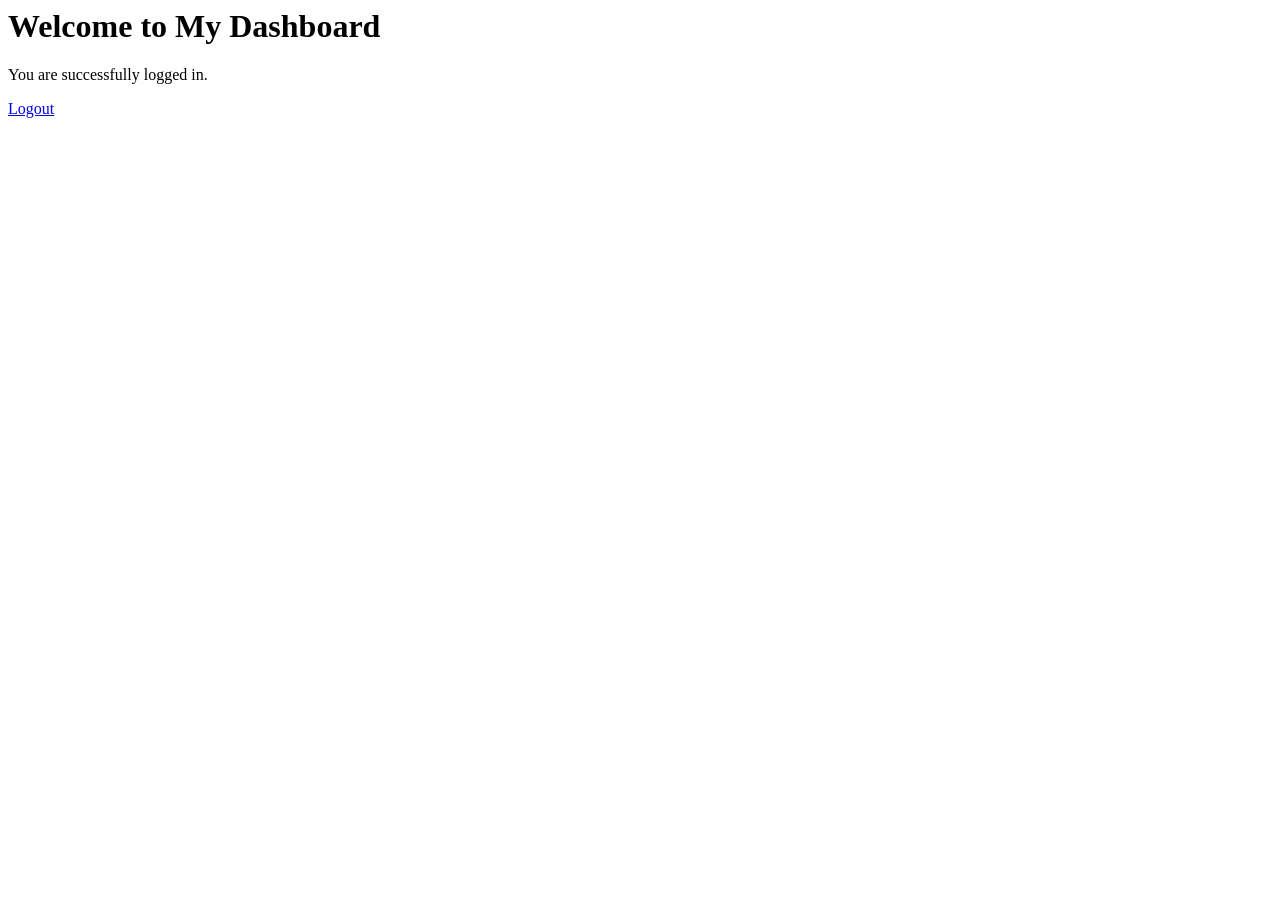
==== dashboard.html @ 958fefd2 "add dashboard page" ====
<html lang="en">
<head>
    <meta charset="UTF-8">
    <meta name="viewport" content="width=device-width,initial-scale=1.0">
    <meta name="author" content="Dennis">
    <meta name="keywords" content="html,Basics of WebApp">
    <meta name="description" content="My Website for Learning">
    <title>My First Website | Campuse</title>
</head>
<body>

<h1>Welcome to My Dashboard</h1>

<p>You are successfully logged in.</p>

<!-- Logout Button -->
<a href="login.html">Logout</a>

</body>
</html>
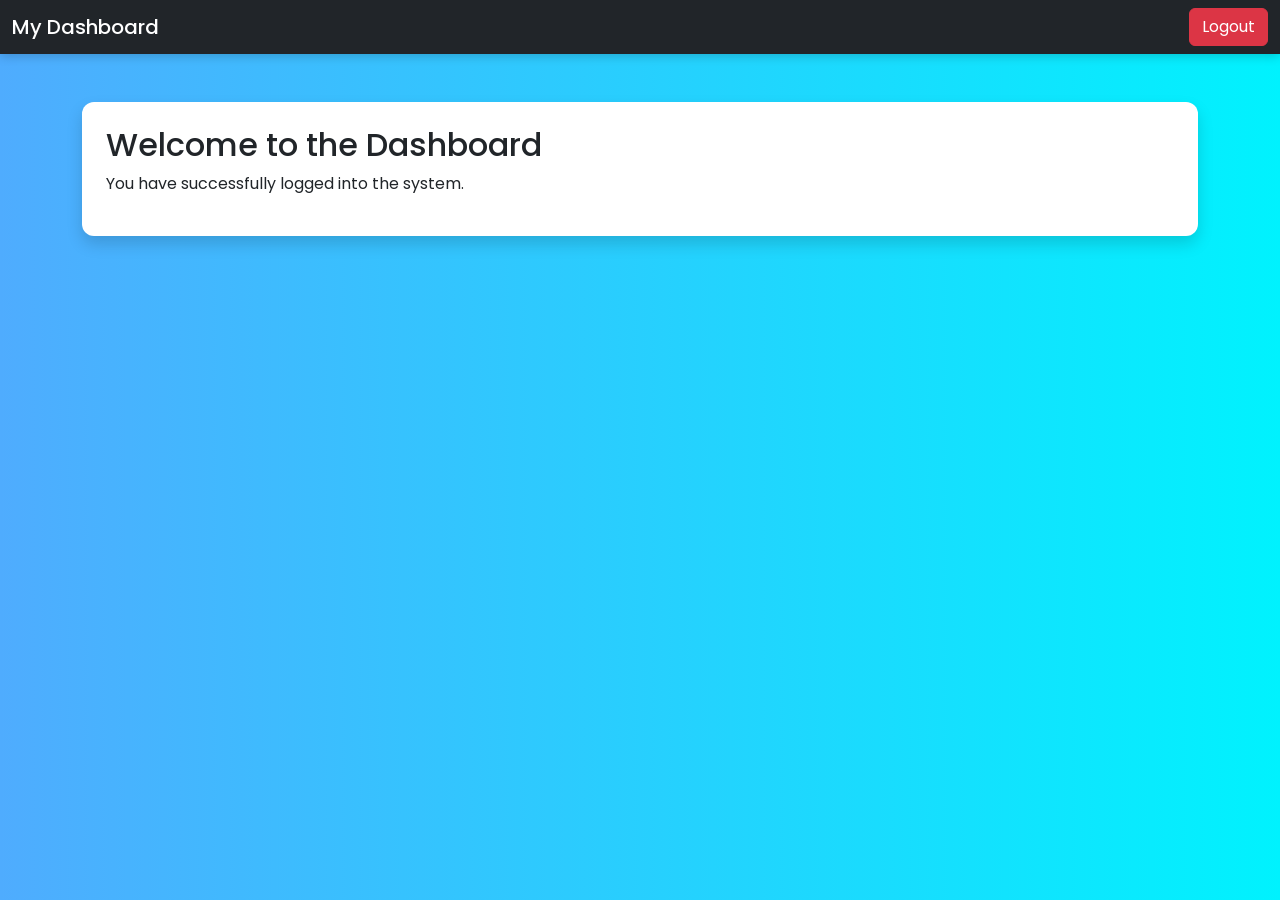
==== commit 8854b292: "Initial commit of authentication system project" ====
--- a/dashboard.html
+++ b/dashboard.html
@@ -1,20 +1,50 @@
+<!DOCTYPE html>
 <html lang="en">
 <head>
-    <meta charset="UTF-8">
-    <meta name="viewport" content="width=device-width,initial-scale=1.0">
-    <meta name="author" content="Dennis">
-    <meta name="keywords" content="html,Basics of WebApp">
-    <meta name="description" content="My Website for Learning">
-    <title>My First Website | Campuse</title>
+<meta charset="UTF-8">
+<meta name="viewport" content="width=device-width, initial-scale=1.0">
+
+<title>Dashboard</title>
+
+<!-- Bootstrap CSS -->
+<link href="https://cdn.jsdelivr.net/npm/bootstrap@5.3.2/dist/css/bootstrap.min.css" rel="stylesheet">
+
+<!-- Google Font -->
+<link href="https://fonts.googleapis.com/css2?family=Poppins&display=swap" rel="stylesheet">
+
+<!-- Custom CSS -->
+<link rel="stylesheet" href="styles.css">
+
 </head>
+
 <body>
 
-<h1>Welcome to My Dashboard</h1>
+<!-- Navbar -->
+<nav class="navbar navbar-dark bg-dark">
+<div class="container-fluid">
 
-<p>You are successfully logged in.</p>
+<span class="navbar-brand mb-0 h1">My Dashboard</span>
 
-<!-- Logout Button -->
-<a href="login.html">Logout</a>
+<a href="login.html" class="btn btn-danger">Logout</a>
+
+</div>
+</nav>
+
+<!-- Dashboard Content -->
+<div class="container mt-5">
+
+<div class="card p-4 shadow">
+
+<h2>Welcome to the Dashboard</h2>
+
+<p>You have successfully logged into the system.</p>
+
+</div>
+
+</div>
+
+<!-- Bootstrap JS -->
+<script src="https://cdn.jsdelivr.net/npm/bootstrap@5.3.2/dist/js/bootstrap.bundle.min.js"></script>
 
 </body>
 </html>
--- a/styles.css
+++ b/styles.css
@@ -0,0 +1,45 @@
+body{
+  font-family: 'Poppins', sans-serif;
+  background: linear-gradient(to right, #4facfe, #00f2fe);
+  min-height: 100vh;
+}
+.card{
+  border-radius: 12px;
+  border: none;
+  box-shadow: 0 4px 20px rgba(0,0,0,0.1);
+}
+.btn{
+  transition: all 0.3s ease;
+}
+.btn:hover{
+  transform: scale(1.05);
+}
+.navbar{
+  box-shadow: 0 2px 10px rgba(0,0,0,0.2);
+}
+.container{
+  margin-top: 40px;
+}
+
+
+
+/* Laptop: 1366px - 1920px */
+@media (max-width: 1920px) and (min-width: 1366px){
+  .container{ margin-top: 30px; }
+  .card{ padding: 20px; }
+}
+
+/* Tablet: 768px - 1024px */
+@media (max-width: 1024px) and (min-width: 768px){
+  body{ font-size: 14px; }
+  .container{ margin-top: 20px; padding: 10px; }
+  .card{ padding: 15px; }
+}
+
+/* Mobile: 320px - 767px */
+@media (max-width: 767px){
+  body{ font-size: 12px; }
+  .container{ margin-top: 10px; padding: 5px; }
+  .card{ padding: 10px; border-radius: 8px; }
+  .btn{ width: 100%; }
+}
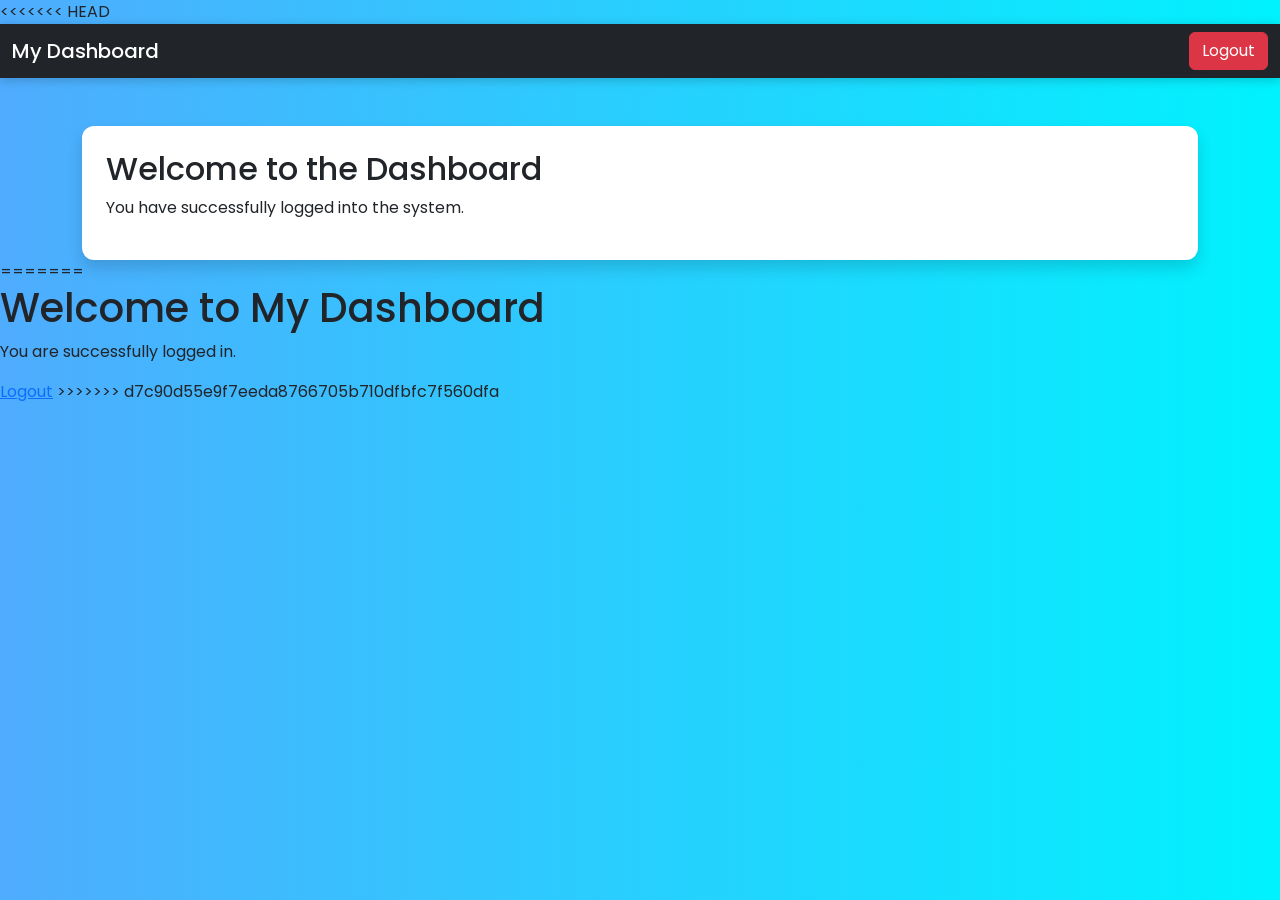
==== commit a9ac07de: "Added authentication project files" ====
--- a/dashboard.html
+++ b/dashboard.html
@@ -1,3 +1,4 @@
+<<<<<<< HEAD
 <!DOCTYPE html>
 <html lang="en">
 <head>
@@ -45,6 +46,25 @@
 
 <!-- Bootstrap JS -->
 <script src="https://cdn.jsdelivr.net/npm/bootstrap@5.3.2/dist/js/bootstrap.bundle.min.js"></script>
+=======
+<html lang="en">
+<head>
+    <meta charset="UTF-8">
+    <meta name="viewport" content="width=device-width,initial-scale=1.0">
+    <meta name="author" content="Dennis">
+    <meta name="keywords" content="html,Basics of WebApp">
+    <meta name="description" content="My Website for Learning">
+    <title>My First Website | Campuse</title>
+</head>
+<body>
+
+<h1>Welcome to My Dashboard</h1>
+
+<p>You are successfully logged in.</p>
+
+<!-- Logout Button -->
+<a href="login.html">Logout</a>
+>>>>>>> d7c90d55e9f7eeda8766705b710dfbfc7f560dfa
 
 </body>
 </html>
